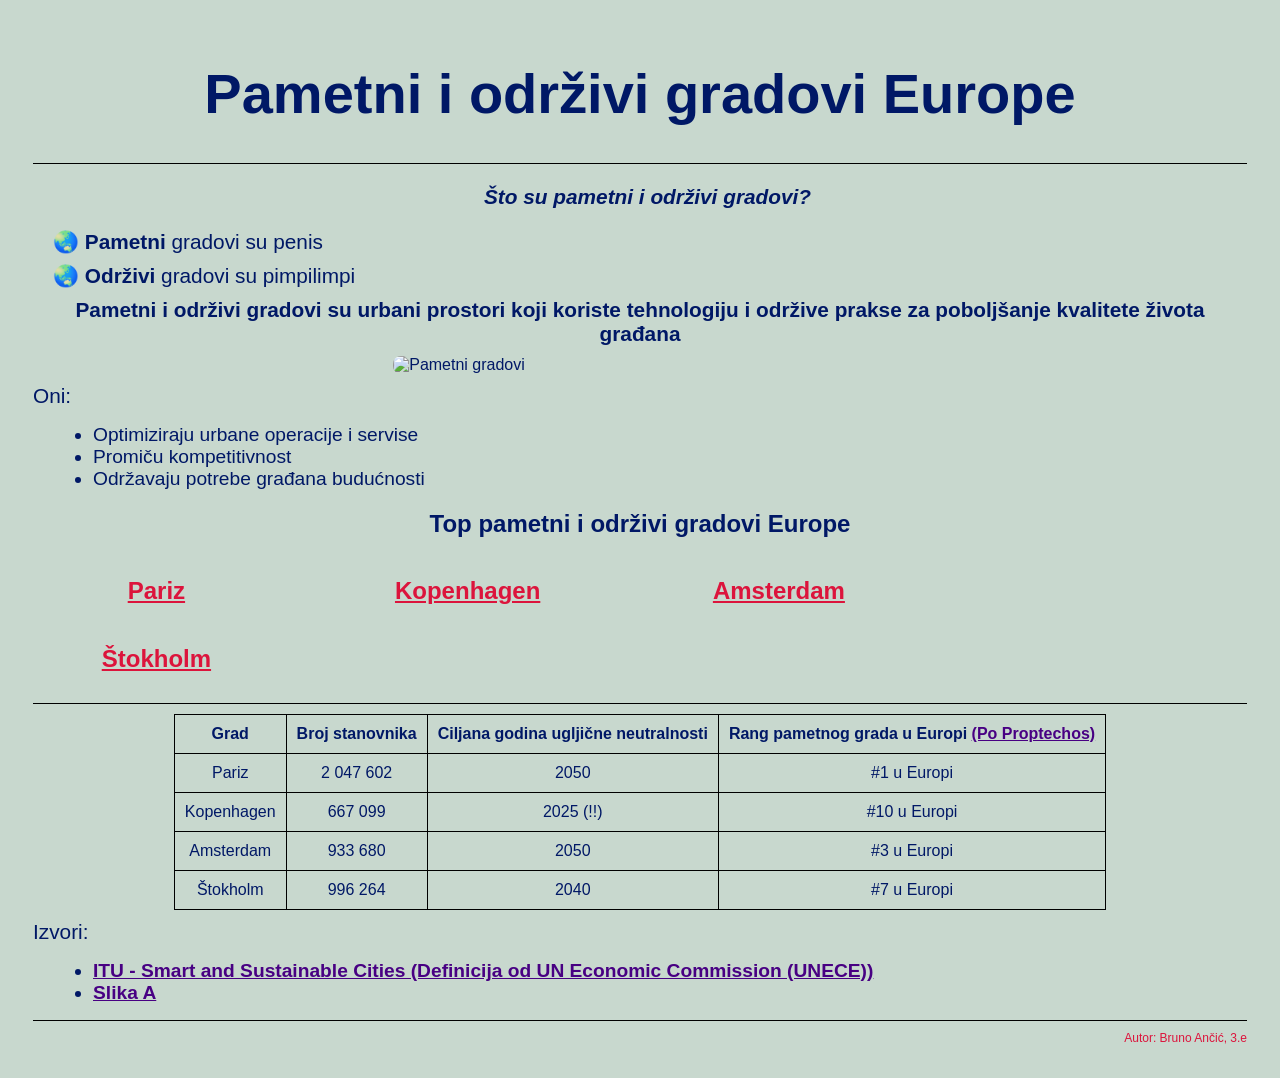
==== index.html @ 403df6a7 "blehhhhhhhhhhhhhhhhhhhhhhh" ====
<!DOCTYPE html>
<html lang="hr"> <!-- Za perecu jezik za readere -->

<head>
    <meta name="viewport" content="width=device-width, initial-scale=1.0">
    <meta charset="utf-8">
    <!-- Automatski se skalira ovisno o zaslonu -->
    <link rel="stylesheet" href="main.css">
    <title>Pametni i održivi gradovi Europe</title>
</head>

<body>
    <h1>Pametni i održivi gradovi Europe</h1>
    <hr>
    <!-- Što? -->
    <h3 class="central-focus-txt">Što su pametni i održivi gradovi?</h3>
    <p class="nabrajanje"><span style="font-weight: bold;">🌏 Pametni</span> gradovi su penis</p>
    <!-- ovdje se vidi kako grešan čovjek koristi span i style umjesto <b> taga-->
    <p class="nabrajanje"><span style="font-weight: bold;">🌏 Održivi</span> gradovi su pimpilimpi</p>
    <!-- Ali ću ostaviti tako čisto za smjeh. Smjeh grešnom čovjeku jer se tome čovjeku neda zamijeniti span sa b-->
    <p class="central-focus-txt">Pametni i održivi gradovi su urbani prostori koji koriste tehnologiju i održive prakse
        za poboljšanje kvalitete života građana</p>
    <img src="https://www.hanwhadatacenters.com/wp-content/uploads/2025/11/image1-4.png.webp" alt="Pametni gradovi"
        class="centered-image">
    <p>Oni:</p>
    <ul>
        <li>Optimiziraju urbane operacije i servise</li>
        <li>Promiču kompetitivnost</li>
        <li>Održavaju potrebe građana budućnosti</li>
    </ul>
    <!-- Gradovi -->
    <h2 class="central-focus-txt">Top pametni i održivi gradovi Europe</h2>
    <h2 class="interconnect"><a href="paris.html">Pariz</a></h2>
    <h2 class="interconnect"><a href="kobenhavn.html">Kopenhagen</a></h2>
    <h2 class="interconnect"><a href="amsteldam.html">Amsterdam</a></h2>
    <h2 class="interconnect"><a href="stockholm.html">Štokholm</a></h2>

    <!-- Tablice -->
    <hr>
    <table>
        <tr>
            <th>Grad</th>
            <th>Broj stanovnika</th>
            <th>Ciljana godina ugljične neutralnosti</th>
            <th>Rang pametnog grada u Europi <a href="https://proptechos.com/smart-city-index/" target="_blank">(Po
                    Proptechos)</a></th>
        </tr>
        <tr>
            <td>Pariz</td>
            <td>2 047 602</td>
            <td>2050</td>
            <td>#1 u Europi</td>
        </tr>
        <tr>
            <td>Kopenhagen</td>
            <td>667 099</td>
            <td>2025 (!!)</td>
            <td>#10 u Europi</td>
        </tr>
        <tr>
            <td>Amsterdam</td>
            <td>933 680</td>
            <td>2050</td>
            <td>#3 u Europi</td>
        </tr>
        <tr>
            <td>Štokholm</td>
            <td>996 264</td>
            <td>2040</td>
            <td>#7 u Europi</td>
        </tr>
    </table>

    <!-- Izvori -->
    <p>Izvori:</p>
    <ul>
        <li><a href="https://www.itu.int/en/mediacentre/backgrounders/Pages/smart-sustainable-cities.aspx"
                target="_blank">ITU - Smart and Sustainable Cities (Definicija od UN Economic Commission (UNECE))</a>
        </li>
        <li><a href="https://www.hanwhadatacenters.com/wp-content/uploads/2025/11/image1-4.png.webp"
                target="_blank">Slika A</a></li>
    </ul>
    <hr>
    <p class="potpis">Autor: Bruno Ančić, 3.e</p>
</body>

</html>

<!--
       ,
       \`-._           __
        \\  `-..____,.'  `.
         :`.         /    \`.
         :  )       :      : \
          ;'        '   ;  |  :
          )..      .. .:.`.;  :
         /::...  .:::...   ` ;
         ; _ '    __        /:\
         `:o>   /\o_>      ;:. `.
        `-`.__ ;   __..--- /:.   \
        === \_/   ;=====_.':.     ;
         ,/'`--'...`--....        ;
              ;                    ;
            .'                      ;
          .'                        ;
        .'     ..     ,      .       ;
       :       ::..  /      ;::.     |
      /      `.;::.  |       ;:..    ;
     :         |:.   :       ;:.    ;
     :         ::     ;:..   |.    ;
      :       :;      :::....|     |
      /\     ,/ \      ;:::::;     ;
    .:. \:..|    :     ; '.--|     ;
   ::.  :''  `-.,,;     ;'   ;     ;
.-'. _.'\      / `;      \,__:      \
`---'    `----'   ;      /    \,.,,,/
                   `----`              meow meow

-->
---- main.css ----
body {
    background-color: #c8d8ce;
    padding: 15px;
    overflow-wrap: anywhere;
    font-family: 'Segoe UI', Tahoma, Geneva, Verdana, sans-serif;
    color: #001866;
}

h1 {
    text-align: center;
    font-size: 350%;
}

p {
    text-align: justify;
    font-size: 130%;
    margin: 10px;
}

hr {
    border: none;
    height: 1px;
    background-color: black;
    opacity: 1;
    margin: 10px;
}

a {
    color: #480083;
    text-decoration: underline;
    font-weight: bolder;
}

h3 {
    font-size: 130%;
    padding-left: 15px;
    font-style: italic;
}

li {
    font-size: 120%;
    margin-left: 30px;
}

img {
    border-radius: 8px;
    display: block;
}

table,
th,
td {
    text-align: center;
    border: 1px solid black;
    border-collapse: collapse;
    padding: 10px;
    margin-left: auto;
    margin-right: auto;
}

/*Klase*/
.centered-image {
    width: 40%;
    margin-left: auto;
    margin-right: auto;
}

.central-focus-txt {
    text-align: center;
    font-weight: bold;
}

.nabrajanje {
    margin-left: 30px;
}

.potpis {
    text-align: right;
    font-size: 75%;
    color: crimson;
}

.interconnect {
    margin-right: 50px;
    margin-left: 10px;
    font-size: 150%;
    font-weight: bold;
    color: crimson;
    display: inline-block;
    text-align: center;
    width: 20%;
}

.interconnect a {
    color: crimson;
}

/* Jer naravno moram posebno za ono što nije u globalnoj klasi*/
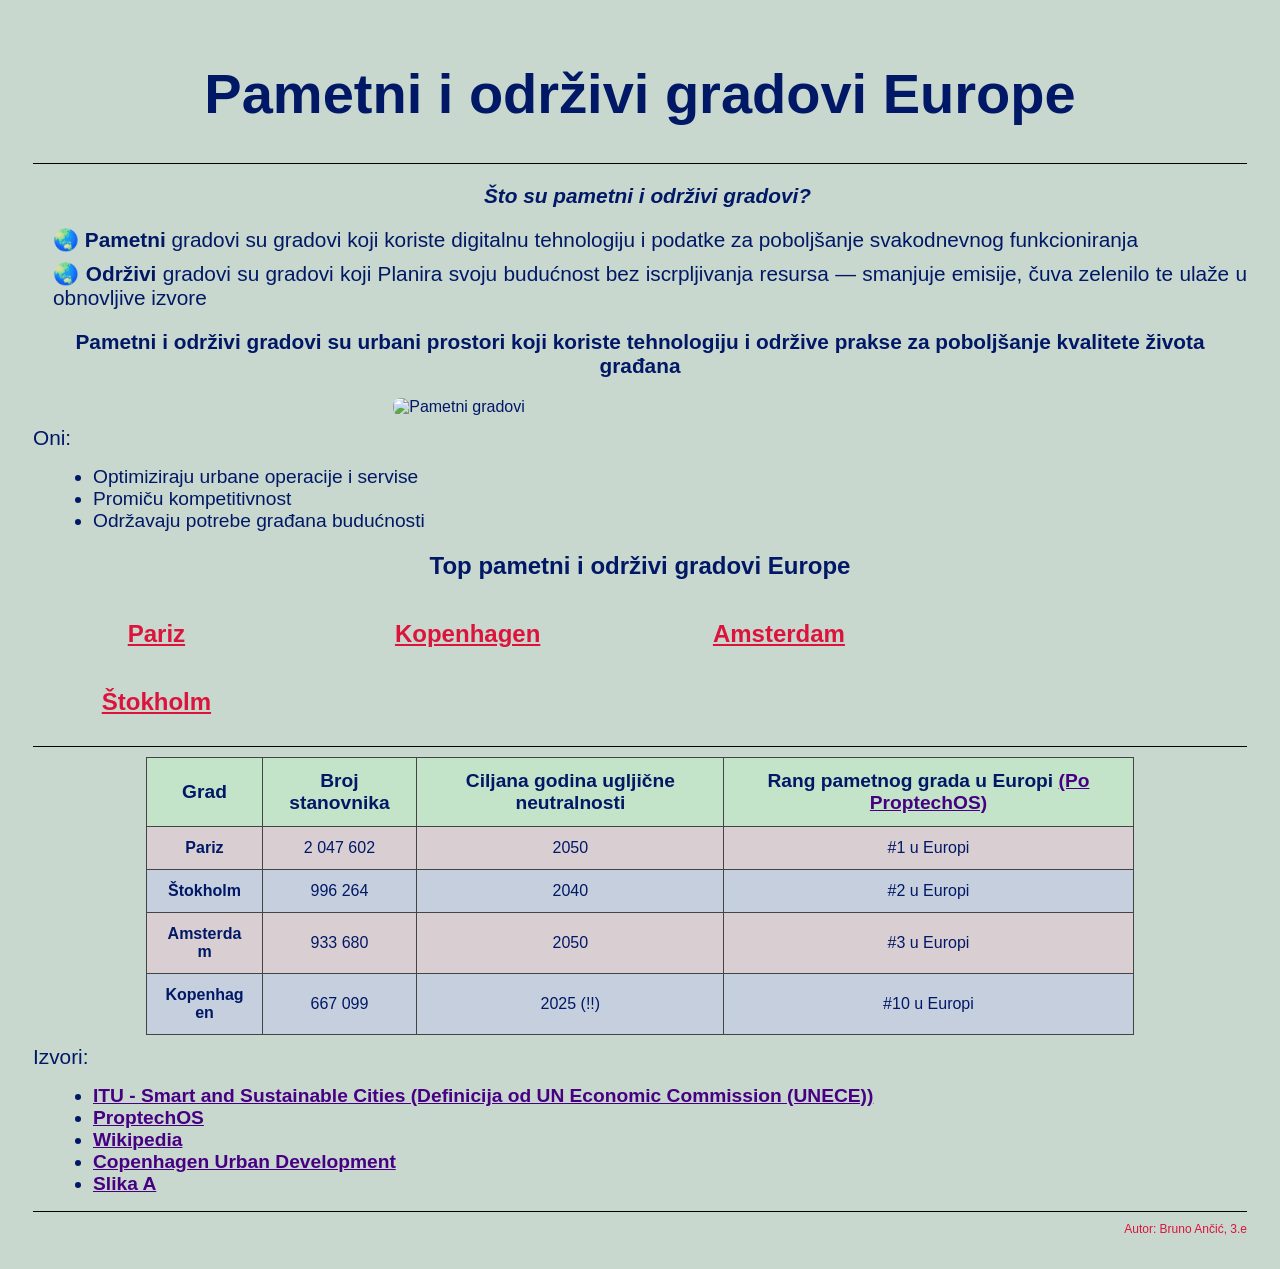
==== commit 3c51de06: "blehhhhhhhhhhhhhhhhhhhhhhhhhhhhhhhhhhhhhhh" ====
--- a/index.html
+++ b/index.html
@@ -14,9 +14,9 @@
     <hr>
     <!-- Što? -->
     <h3 class="central-focus-txt">Što su pametni i održivi gradovi?</h3>
-    <p class="nabrajanje"><span style="font-weight: bold;">🌏 Pametni</span> gradovi su penis</p>
+    <p class="nabrajanje"><span style="font-weight: bold;">🌏 Pametni</span> gradovi su gradovi koji koriste digitalnu tehnologiju i podatke za poboljšanje svakodnevnog funkcioniranja</p>
     <!-- ovdje se vidi kako grešan čovjek koristi span i style umjesto <b> taga-->
-    <p class="nabrajanje"><span style="font-weight: bold;">🌏 Održivi</span> gradovi su pimpilimpi</p>
+    <p class="nabrajanje"><span style="font-weight: bold;">🌏 Održivi</span> gradovi su gradovi koji Planira svoju budućnost bez iscrpljivanja resursa — smanjuje emisije, čuva zelenilo te ulaže u obnovljive izvore</p>
     <!-- Ali ću ostaviti tako čisto za smjeh. Smjeh grešnom čovjeku jer se tome čovjeku neda zamijeniti span sa b-->
     <p class="central-focus-txt">Pametni i održivi gradovi su urbani prostori koji koriste tehnologiju i održive prakse
         za poboljšanje kvalitete života građana</p>
@@ -38,47 +38,49 @@
     <!-- Tablice -->
     <hr>
     <table>
-        <tr>
+        <tr style="font-size: larger; background-color: rgba(186, 255, 189, 0.3)">
             <th>Grad</th>
             <th>Broj stanovnika</th>
             <th>Ciljana godina ugljične neutralnosti</th>
-            <th>Rang pametnog grada u Europi <a href="https://proptechos.com/smart-city-index/" target="_blank">(Po
-                    Proptechos)</a></th>
+            <th>Rang pametnog grada u Europi <a href="https://proptechos.com/smart-city-index/" target="_blank">(Po ProptechOS)</a></th>
         </tr>
-        <tr>
-            <td>Pariz</td>
+        <tr style="background-color: rgba(255, 186, 222, 0.3);">
+            <th>Pariz</th>
             <td>2 047 602</td>
             <td>2050</td>
             <td>#1 u Europi</td>
         </tr>
-        <tr>
-            <td>Kopenhagen</td>
+        <tr style="background-color: rgba(188, 186, 255, 0.3);">
+            <th>Štokholm</th>
+            <td>996 264</td>
+            <td>2040</td>
+            <td>#2 u Europi</td>
+        </tr>
+        <tr style="background-color: rgba(255, 186, 222, 0.3)">
+            <th>Amsterdam</th>
+            <td>933 680</td>
+            <td>2050</td>
+            <td>#3 u Europi</td>
+        </tr>
+        <tr style="background-color: rgba(188, 186, 255, 0.3);">
+            <th>Kopenhagen</th>
             <td>667 099</td>
             <td>2025 (!!)</td>
             <td>#10 u Europi</td>
         </tr>
-        <tr>
-            <td>Amsterdam</td>
-            <td>933 680</td>
-            <td>2050</td>
-            <td>#3 u Europi</td>
-        </tr>
-        <tr>
-            <td>Štokholm</td>
-            <td>996 264</td>
-            <td>2040</td>
-            <td>#7 u Europi</td>
-        </tr>
+        
+        
     </table>
 
     <!-- Izvori -->
     <p>Izvori:</p>
     <ul>
-        <li><a href="https://www.itu.int/en/mediacentre/backgrounders/Pages/smart-sustainable-cities.aspx"
-                target="_blank">ITU - Smart and Sustainable Cities (Definicija od UN Economic Commission (UNECE))</a>
+        <li><a href="https://www.itu.int/en/mediacentre/backgrounders/Pages/smart-sustainable-cities.aspx" target="_blank">ITU - Smart and Sustainable Cities (Definicija od UN Economic Commission (UNECE))</a>
         </li>
-        <li><a href="https://www.hanwhadatacenters.com/wp-content/uploads/2025/11/image1-4.png.webp"
-                target="_blank">Slika A</a></li>
+        <li><a href="https://proptechos.com/smart-city-index/" target="_blank">ProptechOS</a></li>
+        <li><a href="https://www.wikipedia.org/" target="_blank">Wikipedia</a></li>
+        <li><a href="https://urbandevelopmentcph.kk.dk/climate" target="_blank">Copenhagen Urban Development</a></li>
+        <li><a href="https://www.hanwhadatacenters.com/wp-content/uploads/2025/11/image1-4.png.webp" target="_blank">Slika A</a></li>
     </ul>
     <hr>
     <p class="potpis">Autor: Bruno Ančić, 3.e</p>
--- a/main.css
+++ b/main.css
@@ -47,15 +47,19 @@
     display: block;
 }
 
-table,
-th,
-td {
+table{
     text-align: center;
     border: 1px solid black;
     border-collapse: collapse;
     padding: 10px;
     margin-left: auto;
     margin-right: auto;
+    width: 80%;
+}
+th, td {
+    border: 1px solid #444;
+    padding: 12px 15px;
+    text-align: center;
 }
 
 /*Klase*/
@@ -68,6 +72,8 @@
 .central-focus-txt {
     text-align: center;
     font-weight: bold;
+    margin-top:20px;
+    margin-bottom: 20px;
 }
 
 .nabrajanje {
@@ -93,6 +99,4 @@
 
 .interconnect a {
     color: crimson;
-}
-
-/* Jer naravno moram posebno za ono što nije u globalnoj klasi*/+} /* Jer naravno moram posebno za ono što nije u globalnoj klasi*/
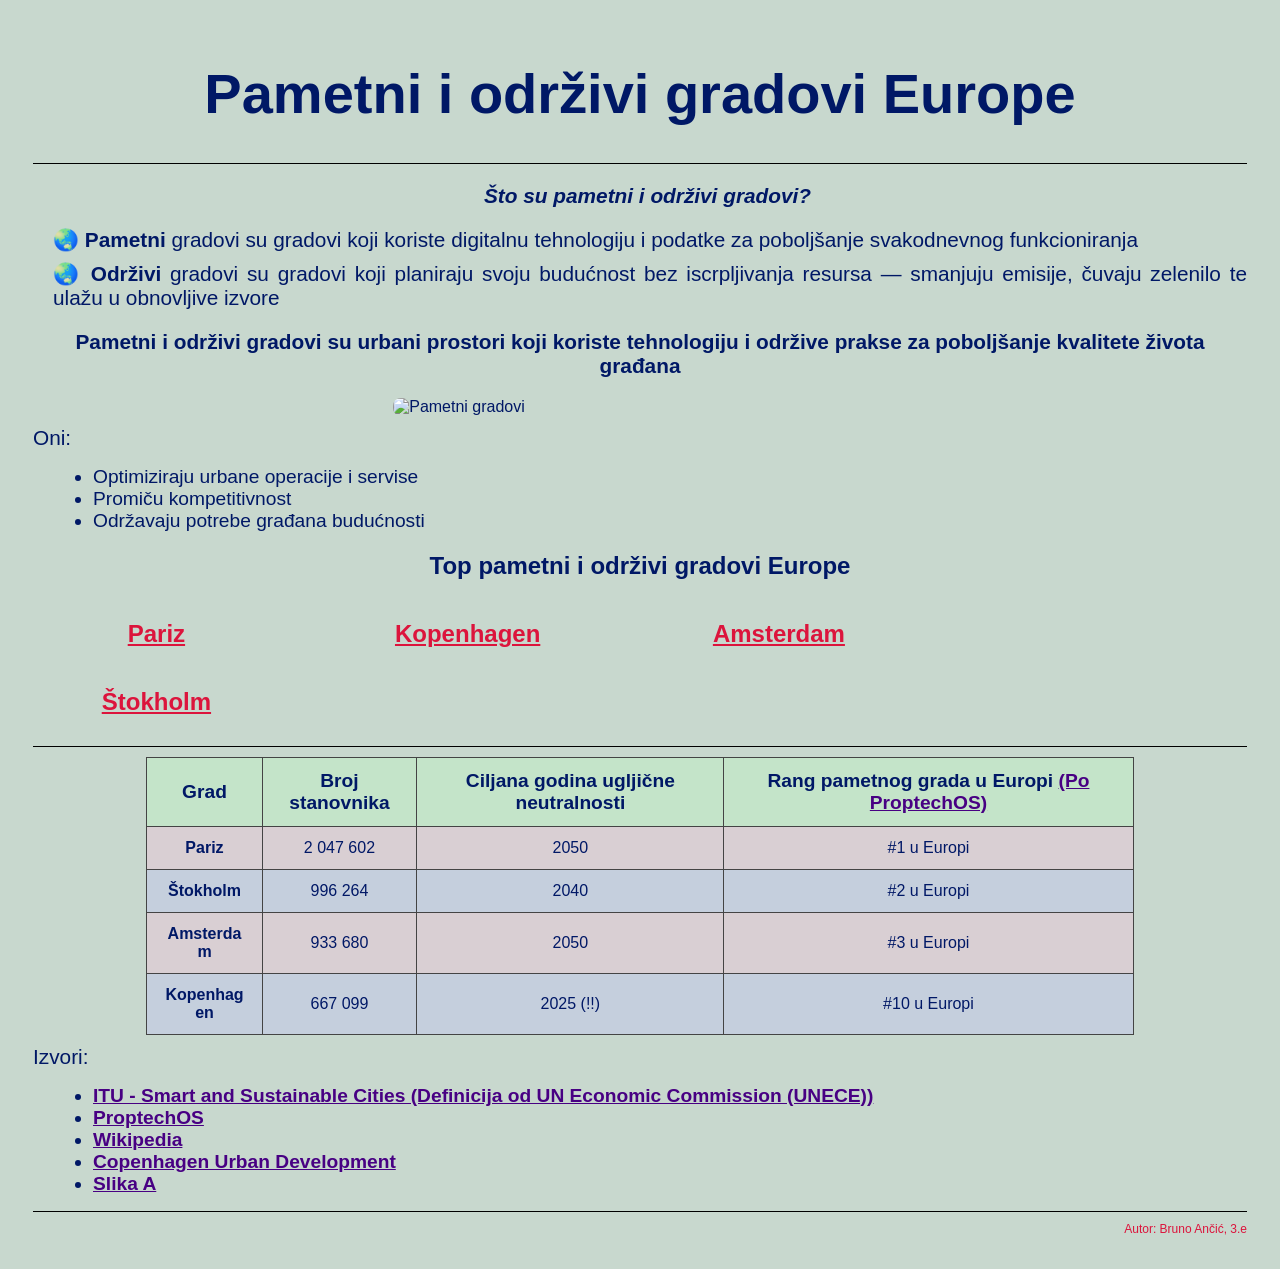
==== commit d4f03930: "blehhhhhhhhhhhhhhhhhhhhhhhhhhhhhhhhhhhhhhhhhhhhhhhhhhhhhhh" ====
--- a/index.html
+++ b/index.html
@@ -14,10 +14,8 @@
     <hr>
     <!-- Što? -->
     <h3 class="central-focus-txt">Što su pametni i održivi gradovi?</h3>
-    <p class="nabrajanje"><span style="font-weight: bold;">🌏 Pametni</span> gradovi su gradovi koji koriste digitalnu tehnologiju i podatke za poboljšanje svakodnevnog funkcioniranja</p>
-    <!-- ovdje se vidi kako grešan čovjek koristi span i style umjesto <b> taga-->
-    <p class="nabrajanje"><span style="font-weight: bold;">🌏 Održivi</span> gradovi su gradovi koji Planira svoju budućnost bez iscrpljivanja resursa — smanjuje emisije, čuva zelenilo te ulaže u obnovljive izvore</p>
-    <!-- Ali ću ostaviti tako čisto za smjeh. Smjeh grešnom čovjeku jer se tome čovjeku neda zamijeniti span sa b-->
+    <p class="nabrajanje"><b>🌏 Pametni</b> gradovi su gradovi koji koriste digitalnu tehnologiju i podatke za poboljšanje svakodnevnog funkcioniranja</p>
+    <p class="nabrajanje"><b>🌏 Održivi</b> gradovi su gradovi koji planiraju svoju budućnost bez iscrpljivanja resursa — smanjuju emisije, čuvaju zelenilo te ulažu u obnovljive izvore</p>
     <p class="central-focus-txt">Pametni i održivi gradovi su urbani prostori koji koriste tehnologiju i održive prakse
         za poboljšanje kvalitete života građana</p>
     <img src="https://www.hanwhadatacenters.com/wp-content/uploads/2025/11/image1-4.png.webp" alt="Pametni gradovi"
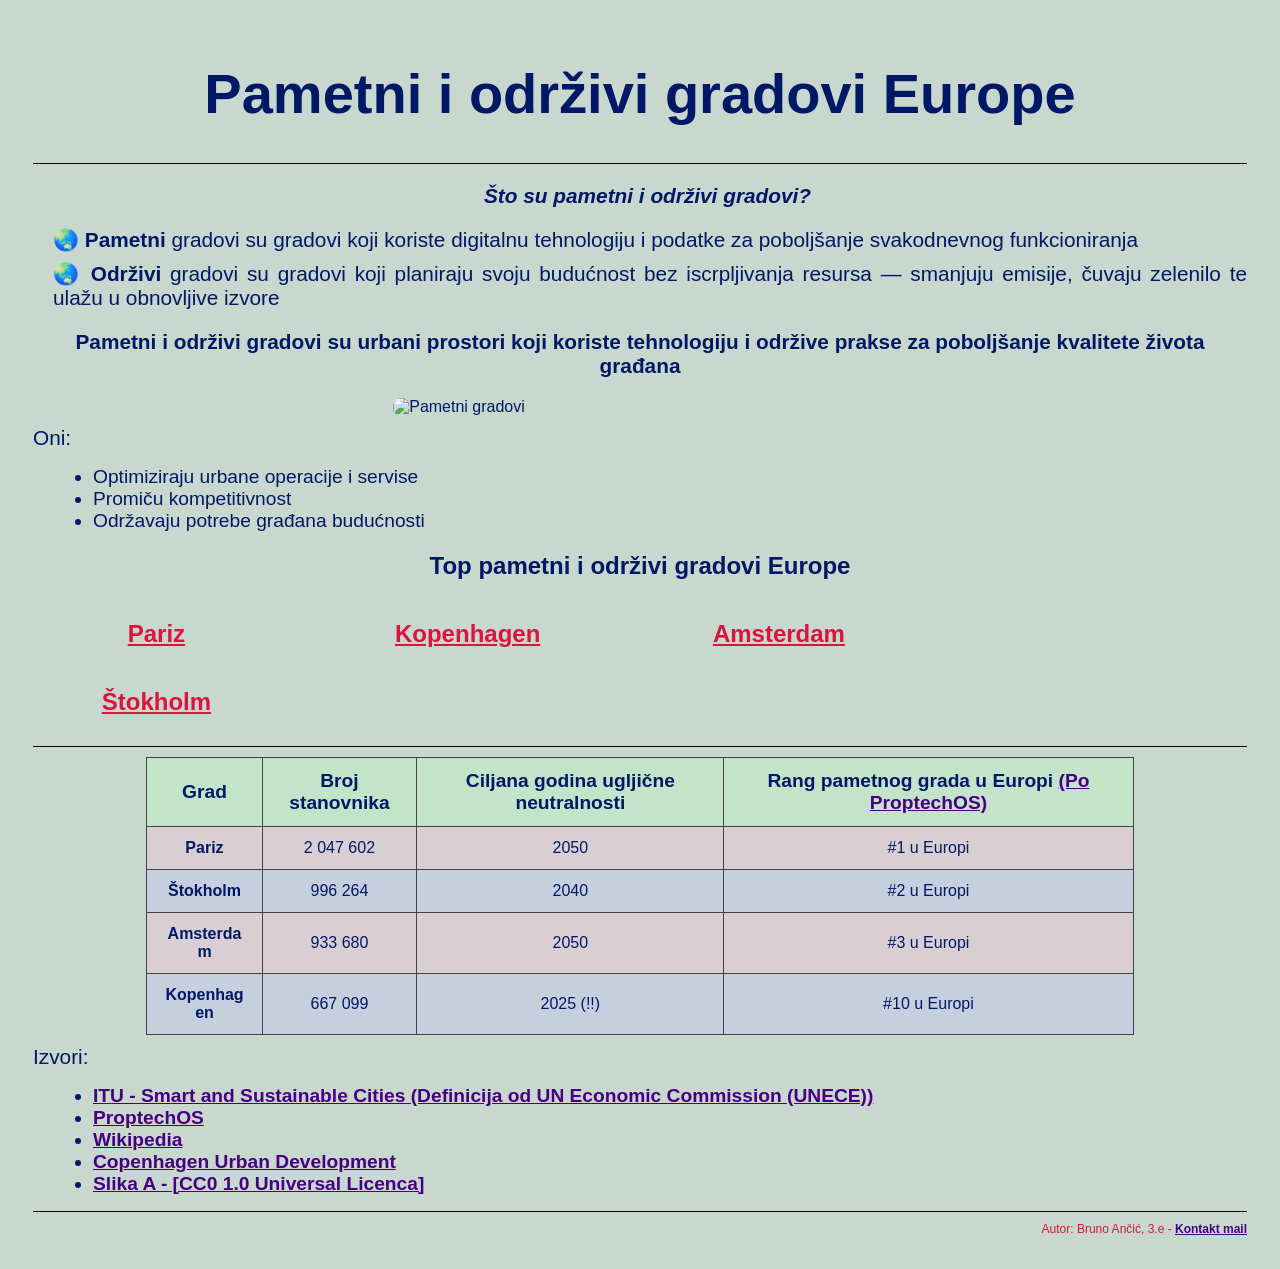
==== commit 25d4192c: "bleh?" ====
--- a/index.html
+++ b/index.html
@@ -16,10 +16,8 @@
     <h3 class="central-focus-txt">Što su pametni i održivi gradovi?</h3>
     <p class="nabrajanje"><b>🌏 Pametni</b> gradovi su gradovi koji koriste digitalnu tehnologiju i podatke za poboljšanje svakodnevnog funkcioniranja</p>
     <p class="nabrajanje"><b>🌏 Održivi</b> gradovi su gradovi koji planiraju svoju budućnost bez iscrpljivanja resursa — smanjuju emisije, čuvaju zelenilo te ulažu u obnovljive izvore</p>
-    <p class="central-focus-txt">Pametni i održivi gradovi su urbani prostori koji koriste tehnologiju i održive prakse
-        za poboljšanje kvalitete života građana</p>
-    <img src="https://www.hanwhadatacenters.com/wp-content/uploads/2025/11/image1-4.png.webp" alt="Pametni gradovi"
-        class="centered-image">
+    <p class="central-focus-txt">Pametni i održivi gradovi su urbani prostori koji koriste tehnologiju i održive prakse za poboljšanje kvalitete života građana</p>
+    <img src="https://www.hanwhadatacenters.com/wp-content/uploads/2025/11/image1-4.png.webp" alt="Pametni gradovi" class="centered-image">
     <p>Oni:</p>
     <ul>
         <li>Optimiziraju urbane operacije i servise</li>
@@ -78,10 +76,10 @@
         <li><a href="https://proptechos.com/smart-city-index/" target="_blank">ProptechOS</a></li>
         <li><a href="https://www.wikipedia.org/" target="_blank">Wikipedia</a></li>
         <li><a href="https://urbandevelopmentcph.kk.dk/climate" target="_blank">Copenhagen Urban Development</a></li>
-        <li><a href="https://www.hanwhadatacenters.com/wp-content/uploads/2025/11/image1-4.png.webp" target="_blank">Slika A</a></li>
+        <li><a href="https://www.hanwhadatacenters.com/wp-content/uploads/2025/11/image1-4.png.webp" target="_blank">Slika A - [CC0 1.0 Universal Licenca]</a></li>
     </ul>
     <hr>
-    <p class="potpis">Autor: Bruno Ančić, 3.e</p>
+    <p class="potpis">Autor: Bruno Ančić, 3.e - <a href="mailto:bruno.ancic@skole.hr">Kontakt mail</a></p>
 </body>
 
 </html>
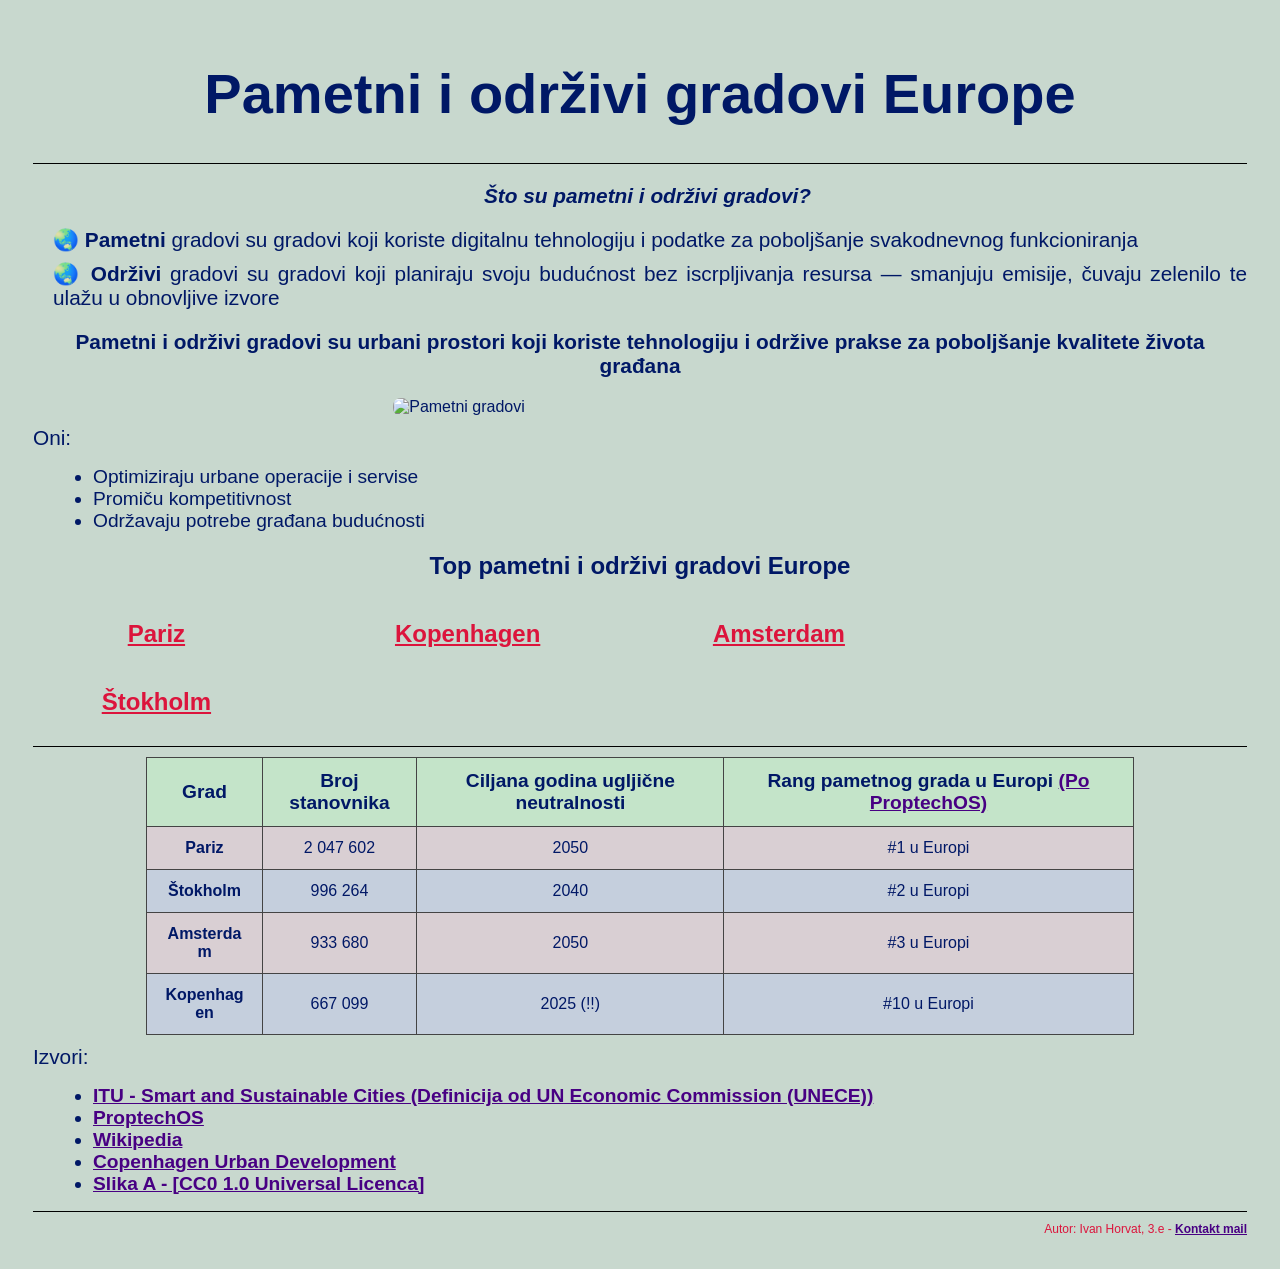
==== commit 39ba7a27: "bleh." ====
--- a/index.html
+++ b/index.html
@@ -79,7 +79,7 @@
         <li><a href="https://www.hanwhadatacenters.com/wp-content/uploads/2025/11/image1-4.png.webp" target="_blank">Slika A - [CC0 1.0 Universal Licenca]</a></li>
     </ul>
     <hr>
-    <p class="potpis">Autor: Bruno Ančić, 3.e - <a href="mailto:bruno.ancic@skole.hr">Kontakt mail</a></p>
+    <p class="potpis">Autor: Ivan Horvat, 3.e - <a href="mailto:mail@example.com">Kontakt mail</a></p>
 </body>
 
 </html>
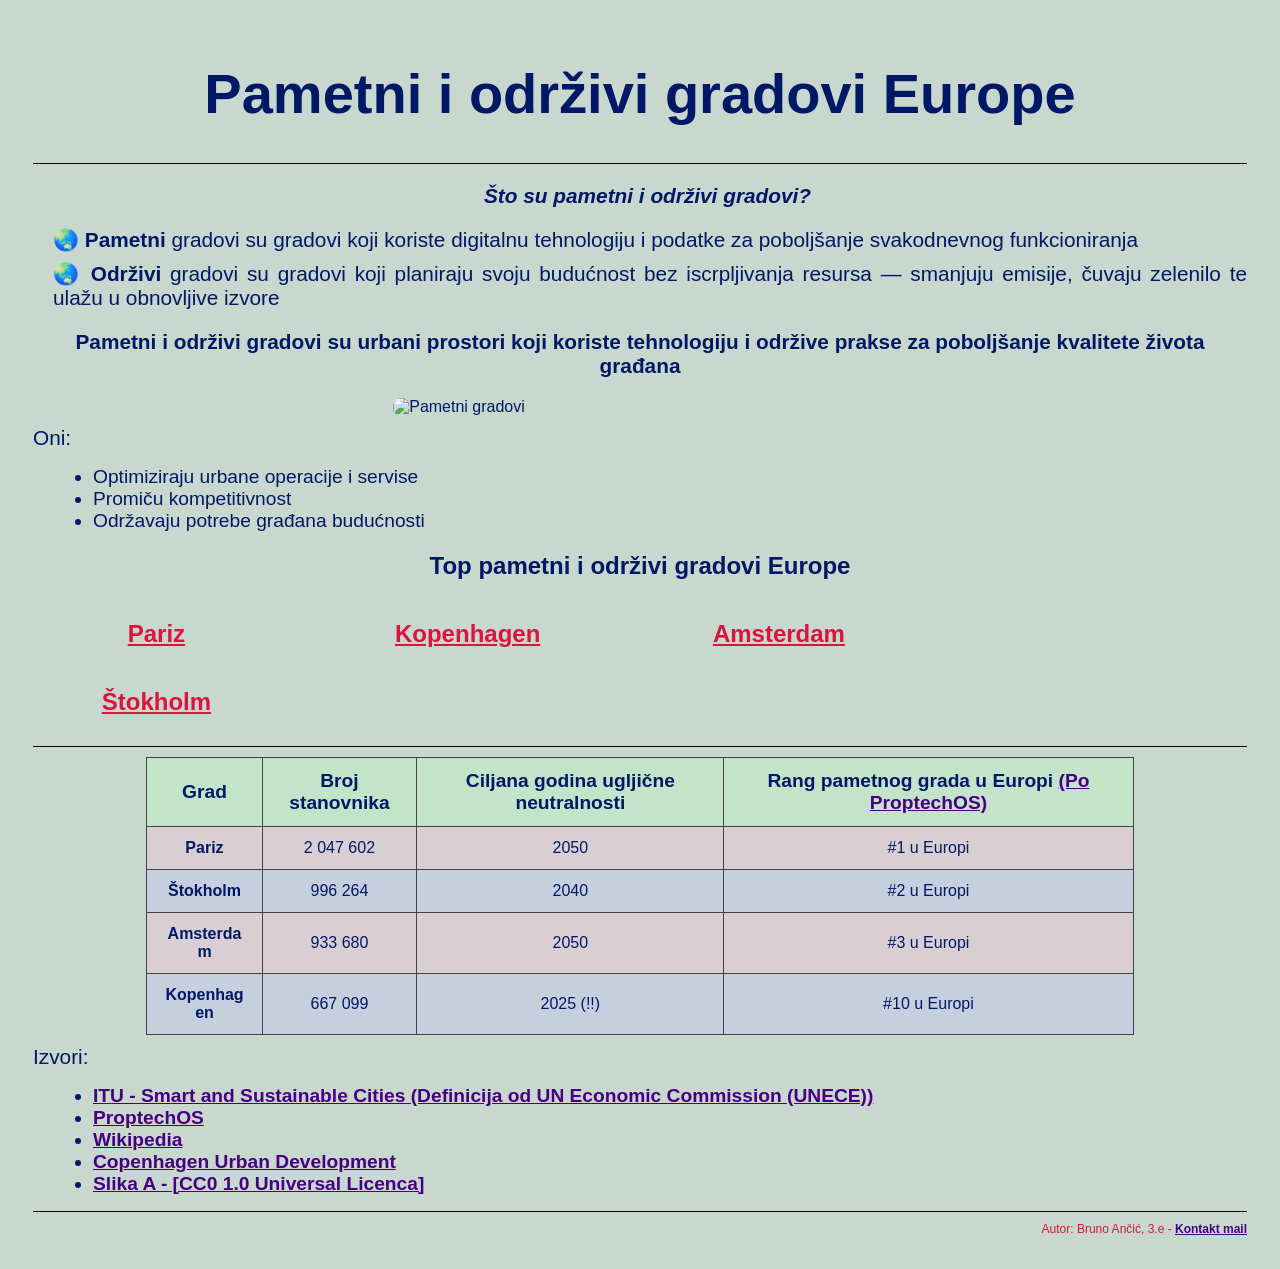
==== commit 3526e792: "meow meow" ====
--- a/index.html
+++ b/index.html
@@ -79,7 +79,7 @@
         <li><a href="https://www.hanwhadatacenters.com/wp-content/uploads/2025/11/image1-4.png.webp" target="_blank">Slika A - [CC0 1.0 Universal Licenca]</a></li>
     </ul>
     <hr>
-    <p class="potpis">Autor: Ivan Horvat, 3.e - <a href="mailto:mail@example.com">Kontakt mail</a></p>
+    <p class="potpis">Autor: Bruno Ančić, 3.e - <a href="mailto:bruno.ancic@skole.com">Kontakt mail</a></p>
 </body>
 
 </html>
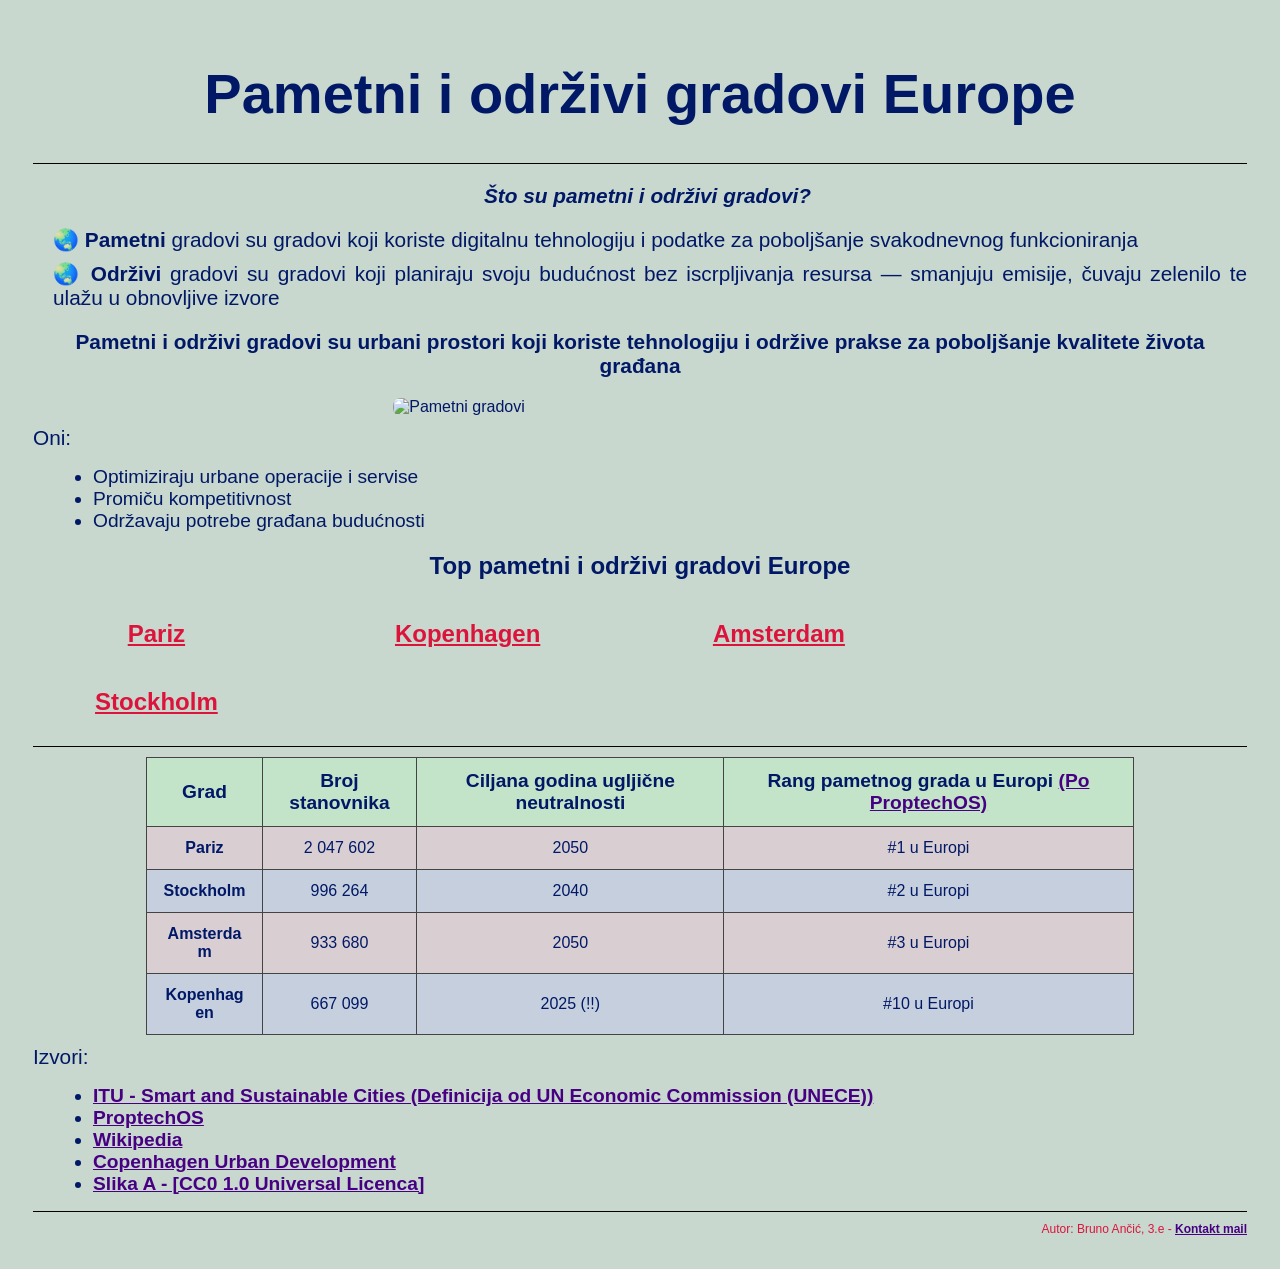
==== commit b4649e28: "guh" ====
--- a/index.html
+++ b/index.html
@@ -29,7 +29,7 @@
     <h2 class="interconnect"><a href="paris.html">Pariz</a></h2>
     <h2 class="interconnect"><a href="kobenhavn.html">Kopenhagen</a></h2>
     <h2 class="interconnect"><a href="amsteldam.html">Amsterdam</a></h2>
-    <h2 class="interconnect"><a href="stockholm.html">Štokholm</a></h2>
+    <h2 class="interconnect"><a href="stockholm.html">Stockholm</a></h2>
 
     <!-- Tablice -->
     <hr>
@@ -47,7 +47,7 @@
             <td>#1 u Europi</td>
         </tr>
         <tr style="background-color: rgba(188, 186, 255, 0.3);">
-            <th>Štokholm</th>
+            <th>Stockholm</th>
             <td>996 264</td>
             <td>2040</td>
             <td>#2 u Europi</td>
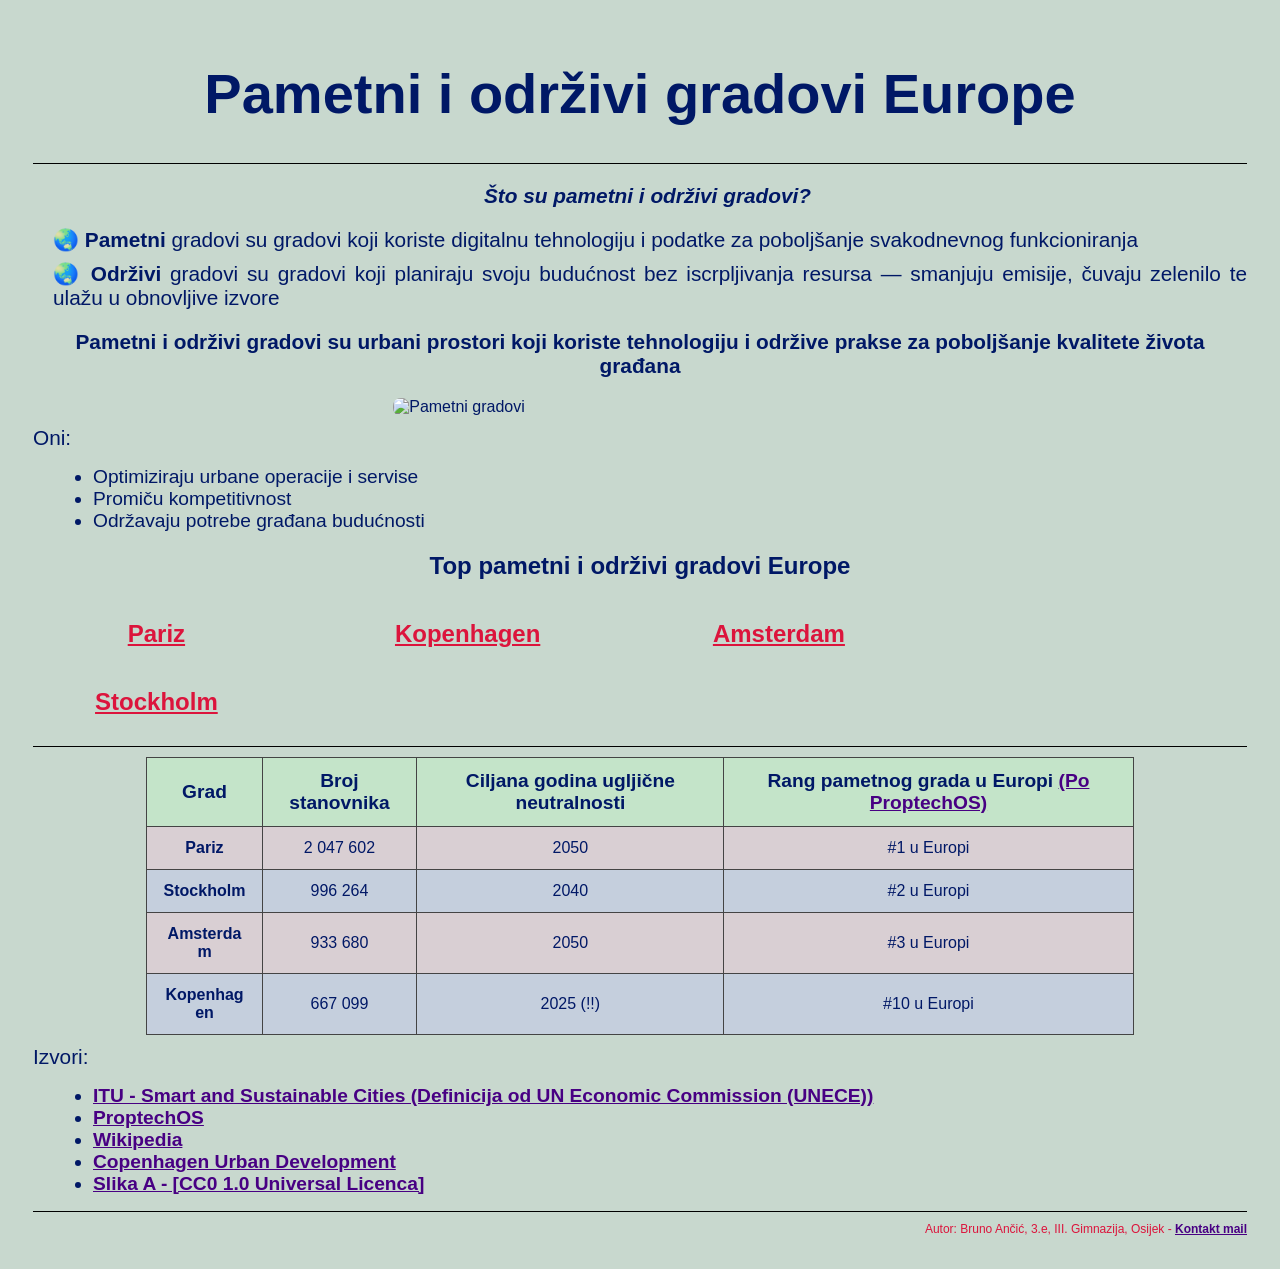
==== commit aefa6a83: "Update city pages with navigation links and author details" ====
--- a/index.html
+++ b/index.html
@@ -79,7 +79,7 @@
         <li><a href="https://www.hanwhadatacenters.com/wp-content/uploads/2025/11/image1-4.png.webp" target="_blank">Slika A - [CC0 1.0 Universal Licenca]</a></li>
     </ul>
     <hr>
-    <p class="potpis">Autor: Bruno Ančić, 3.e - <a href="mailto:bruno.ancic@skole.com">Kontakt mail</a></p>
+    <p class="potpis">Autor: Bruno Ančić, 3.e, III. Gimnazija, Osijek - <a href="mailto:bruno.ancic@skole.com">Kontakt mail</a></p>
 </body>
 
 </html>
@@ -112,6 +112,6 @@
    ::.  :''  `-.,,;     ;'   ;     ;
 .-'. _.'\      / `;      \,__:      \
 `---'    `----'   ;      /    \,.,,,/
-                   `----`              meow meow
+                   `----`              meow meow mijau mijau mrnjau mrrp moja stranica
 
 -->
--- a/main.css
+++ b/main.css
@@ -1,4 +1,4 @@
-body {
+body{
     background-color: #c8d8ce;
     padding: 15px;
     overflow-wrap: anywhere;
@@ -6,18 +6,18 @@
     color: #001866;
 }
 
-h1 {
+h1{
     text-align: center;
     font-size: 350%;
 }
 
-p {
+p{
     text-align: justify;
     font-size: 130%;
     margin: 10px;
 }
 
-hr {
+hr{
     border: none;
     height: 1px;
     background-color: black;
@@ -25,24 +25,24 @@
     margin: 10px;
 }
 
-a {
+a{
     color: #480083;
     text-decoration: underline;
     font-weight: bolder;
 }
 
-h3 {
+h3{
     font-size: 130%;
     padding-left: 15px;
     font-style: italic;
 }
 
-li {
+li{
     font-size: 120%;
     margin-left: 30px;
 }
 
-img {
+img{
     border-radius: 8px;
     display: block;
 }
@@ -56,37 +56,37 @@
     margin-right: auto;
     width: 80%;
 }
-th, td {
+th, td{
     border: 1px solid #444;
     padding: 12px 15px;
     text-align: center;
 }
 
 /*Klase*/
-.centered-image {
+.centered-image{
     width: 40%;
     margin-left: auto;
     margin-right: auto;
 }
 
-.central-focus-txt {
+.central-focus-txt{
     text-align: center;
     font-weight: bold;
     margin-top:20px;
     margin-bottom: 20px;
 }
 
-.nabrajanje {
+.nabrajanje{
     margin-left: 30px;
 }
 
-.potpis {
+.potpis{
     text-align: right;
     font-size: 75%;
     color: crimson;
 }
 
-.interconnect {
+.interconnect{
     margin-right: 50px;
     margin-left: 10px;
     font-size: 150%;
@@ -97,6 +97,6 @@
     width: 20%;
 }
 
-.interconnect a {
+.interconnect a{
     color: crimson;
 } /* Jer naravno moram posebno za ono što nije u globalnoj klasi*/
